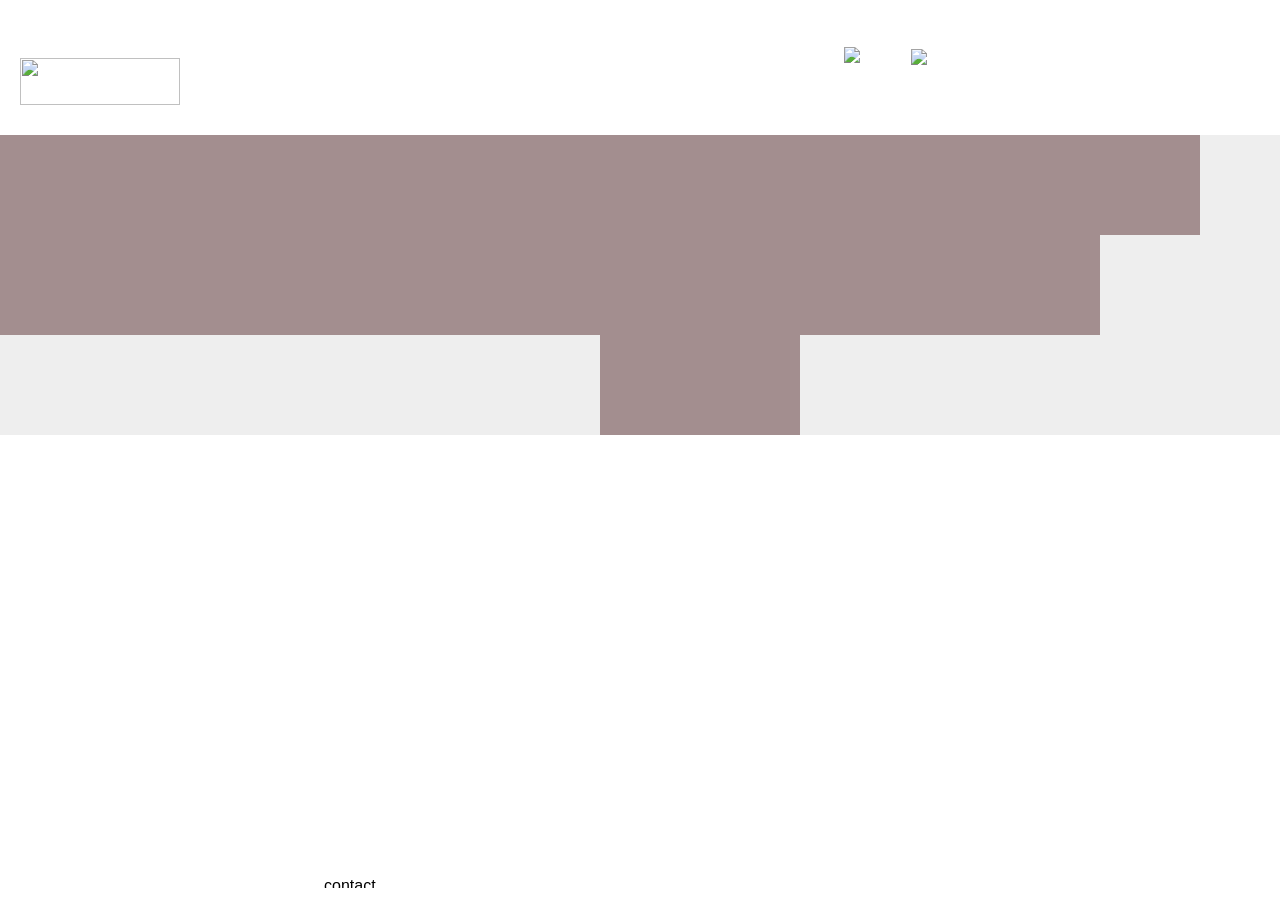
==== index.html @ 87dcb8ca "Add files via upload" ====
<html xmlns="">
<head>
<meta http-equiv="Content-Type" content="text/html; charset=utf-8" />
<meta name="description" content="Angel Gyaurov | graphic designer | portfolio Ангел Гяуров | графичен дизайнер | портфолио">

<script type="text/javascript" src="jquery-1.11.1.min.js"></script>
<script type="text/javascript" src="isotope.pkgd.min.js"></script>


<link rel="stylesheet" type="text/css" href="style.css"/>

<title>AG | portfolio</title>
<link rel="shortcut icon" href="images/favicon.ico" />


<style type="text/css">

body {
	font: 100%/1.4 Verdana, Arial, Helvetica, sans-serif;
	margin: 0;
	padding: 0;
}

ul, ol, dl {
	padding: 0;
	margin: 0;
}

a img {
	border: none;
}

a:link {
	color: #42413C;
	text-decoration: underline;
}
a:visited {
	color: #6E6C64;
	text-decoration: underline;
}
a:hover, a:active, a:focus {
	text-decoration: none;
}

.container {
	width: 100%;
	background-color: #red;
	margin: 0 auto; 
}


.header {
	height: 135px;
}



.content {
	height: 80%;
	padding-top: 0px;
	padding-right: 0;
	padding-bottom: 0px;
	padding-left: 0;
	min-height: 80%;
}


.footer {
	padding: 20px 0;
	position: relative;

}


.fltrt { 
	float: right;
	margin-left: 8px;
}
.fltlft { 
	float: left;
	margin-right: 8px;
}
.clearfloat {
	clear:both;
	height:0;
	font-size: 1px;
	line-height: 0px;
}
#apDiv1 {
	position: relative;
	width: 252px;
	height: 13px;
	z-index: 1;
	left: 324px;
}
#apDiv2 {
	position: relative;
	width: 160px;
	height: 47px;
	z-index: 1;
	left: 20px;
	top: 58px;
}
#apDiv3 {
	position: relative;
	width: 44px;
	height: 57px;
	z-index: 2;
	left: 844px;
	top: 0px;
}
#apDiv4 {
	position: relative;
	width: 43px;
	height: 55px;
	z-index: 3;
	left: 911px;
	top: -55px;
}
div#preloaded-images {
   position: absolute;
   overflow: hidden;
   left: -9999px; 
   top: -9999px;
   height: 1px;
   width: 1px;
}

</style>


</head>

<body>



<div class="container">
<div class="header">
    <div id="apDiv2"><a href="index.html"><img src="images/web_09.gif" width="160" height="47" /></a></div> 
    <div id="apDiv3"><a href="cv-angel-gyaurov.pdf" target="_blank"><img src="images/web_03.gif" onmouseover="this.src='images/webov_03.gif'" onmouseout="this.src='images/web_03.gif'" /></a></div>
    <div id="apDiv4"> <a href="mailto:angel@gyaurov.com" target="_blank"><img src="images/web_06.gif" onmouseover="this.src='images/webov_06.gif'" onmouseout="this.src='images/web_06.gif'" /></a>
    </div>
  </div>
  <div class="content">


	  
	  

  <div class="grid">
  <!-- width of .grid-sizer used for columnWidth -->
  <div class="grid-sizer"></div>
  <div class="grid-item1">test 1</div>
  <div class="grid-item grid-item--width2">test2</div>
  <div class="grid-item">  </div>

  <div class="grid-item">tesssst4</div>

</div>
	
	  
	  
	  

 <div class="isotope">
	
  <div class="grid-sizer"></div>
  <div class="grid-item"></div>

	
  <div class="item"></div>
  <div class="item a"></div>
  <div class="item"></div>
  <div class="item c"></div>
  <div class="item d"></div>
  <div class="item e"></div>
  <div class="item f"></div>
  <div class="item g"></div>
  <div class="item n"></div>
  
  <div class="item h"></div>
  
  <div class="item j"></div>
  
  <div class="item n"></div>
  <div class="item m"></div>
  
  
  <div class="item i"></div>
  <div class="item k"></div>
  <div class="item l"></div>
</div>


<script type="text/javascript">
// external js:
// https://isotope.metafizzy.co/beta/isotope.pkgd.js


$('.grid').isotope({
  // set itemSelector so .grid-sizer is not used in layout
  itemSelector: '.grid-item',
  percentPosition: true,
  masonry: {
    // use element for option
    columnWidth: '.grid-sizer'
  }
})	
	
	
	
$( function() {

  var $container = $('.isotope').isotope({
    itemSelector: '.item',
    masonry: {
      columnWidth: 100
    }
  });

  $container.on( 'click', '.item', function() {
    // change size of item by toggling gigante class
    $( this ).toggleClass('gigante');
    $container.isotope('layout');
  });
  
});
</script>

</div>
  <div class="footer">
    <div id="apDiv1"><img src="images/web_35.gif" alt="contact" width="352" height="13" usemap="#Map" border="0" />
      <map name="Map" id="Map">
        <area shape="rect" coords="208,-7,322,12" href="mailto:angel@gyaurov.com" target="_blank" alt="angel@gyauorov.com" />
        <area shape="rect" coords="335,1,356,12" href="cv-angel-gyaurov.pdf" target="_blank" alt="CV" />
      </map>
    </div>
  </div>
</div>

  <div id="preloaded-images">
   <img src="images/webov_15.gif" width="1" height="1" alt="Image 01" />
   <img src="images/webov_16.gif" width="1" height="1" alt="Image 02" />
   <img src="images/webov_17.jpg" width="1" height="1" alt="Image 03" />
   <img src="images/webov_18.jpg" width="1" height="1" alt="Image 04" />
   <img src="images/webov_24.jpg" width="1" height="1" alt="Image 05" />
   <img src="images/webov_20.gif" width="1" height="1" alt="Image 06" />
   <img src="images/webov_21.gif" width="1" height="1" alt="Image 07" />
   <img src="images/webov_26.jpg" width="1" height="1" alt="Image 08" />
   <img src="images/webov_19.gif" width="1" height="1" alt="Image 09" />
   <img src="images/webov_25.jpg" width="1" height="1" alt="Image 10" />
   <img src="images/webov_27.gif" width="1" height="1" alt="Image 11" />
   <img src="images/webov_29.gif" width="1" height="1" alt="Image 12" />
   <img src="images/webov_30.jpg" width="1" height="1" alt="Image 13" />
   <img src="images/webov_06.gif" width="1" height="1" alt="Image 14" />
   <img src="images/webov_03.gif" width="1" height="1" alt="Image 15" />
   <img src="images/project10.gif" width="1" height="1" alt="Image 16" />
   <img src="images/project06.jpg" width="1" height="1" alt="Image 17" />
   <img src="images/project02.jpg" width="1" height="1" alt="Image 18" />
   <img src="images/project03.jpg" width="1" height="1" alt="Image 19" />
   <img src="images/project04.jpg" width="1" height="1" alt="Image 20" />
   <img src="images/project11.gif" width="1" height="1" alt="Image 21" />
   <img src="images/project12.gif" width="1" height="1" alt="Image 22" />
   <img src="images/project08.jpg" width="1" height="1" alt="Image 23" />
   <img src="images/project07.jpg" width="1" height="1" alt="Image 24" />
   <img src="images/project05.jpg" width="1" height="1" alt="Image 25" />
   <img src="images/project13.gif" width="1" height="1" alt="Image 26" />
   <img src="images/project01.jpg" width="1" height="1" alt="Image 27" />
   <img src="images/project09.jpg" width="1" height="1" alt="Image 28" />
 
</div>
</body>
</html>
---- style.css ----
* {
  -webkit-box-sizing: border-box;
     -moz-box-sizing: border-box;
          box-sizing: border-box;
}

body {
  font-family: sans-serif;
}


/* ---- isotope ---- */

.isotope {
	background: #eee;
	max-width: 100%;
}

/* clear fix */
.isotope:after {
  content: '';
  display: block;
  clear: both;
}



/* fluid 5 columns */
.grid-sizer,
.grid-item { width: 20%;  content: url(images/web_26.gif);}
/* 2 columns */
.grid-item1 { width: 20%; content: url(images/web_27.gif);  }

.grid-item--width2 { width: 40%; 	content: url(images/web_28.gif);
}
.grid-item--width100 { width: 100%; content: url(images/web_28.gif); }

/* ---- .item ---- */




.item {
	float: left;
	width: 100px;
	height: 100px;
	background: #A38E8F;
	background-image: url(images/web_15.gif);
}

.item.width2 { width: 200px; }
.item.height2 { height: 200px; }

.item:hover {
	background-image: url(images/webov_15.gif);
	cursor: pointer;
}

.item.gigante {
  width: 200px;
  height: 200px;
  background-image: url(images/project10.gif);
}

.item.a {
  float: left;
  width: 20%;
  height: 20%;
  background-image: url(images/web_16.gif);
}

.item.a:hover {
	cursor: pointer;
	background-image: url(images/webov_16.gif);
}

.item.a.gigante {
  width: 600px;
  height: 1700px;
  background-image: url(images/project06.jpg);
}

.item.b {
	float: left;
	width: 200px;
	height: 100px;
	background-image: url(images/web_17.gif);
}

.item.b:hover {
	cursor: pointer;
	background-image: url(images/webov_17.jpg);
}

.item.b.gigante {
  width: 500px;
  height: 1700px;
  background-image: url(images/project02.jpg);
}

.item.c {
	float: left;
	width: 200px;
	height: 200px;
	background-image: url(images/web_18.gif);
}

.item.c:hover {
	cursor: pointer;
	background-image: url(images/webov_18.jpg);
}

.item.c.gigante {
  width: 1000px;
  height: 800px;
  background-image: url(images/project03.jpg);
}

.item.d {
	float: left;
	width: 100px;
	height: 200px;
	background-image: url(images/web_24.gif);
}

.item.d:hover {
	cursor: pointer;
	background-image: url(images/webov_24.jpg);
}

.item.d.gigante {
	width: 1000px;
	height: 800px;
	background-image: url(images/project04.jpg);
	float: none;
}

.item.e {
	width: 100px;
	height: 100px;
	background-image: url(images/web_20.gif);
}

.item.e:hover {
	cursor: pointer;
	background-image: url(images/webov_20.gif);
}

.item.e.gigante {
  width: 200px;
  height: 100px;
  background-image: url(images/project11.gif);
}

.item.f {
	float: left;
	width: 100px;
	height: 100px;
	background-image: url(images/web_21.gif);
}

.item.f:hover {
	cursor: pointer;
	background-image: url(images/webov_21.gif);
}

.item.f.gigante {
	
  width: 200px;
  height: 100px;
  background-image: url(images/project12.gif);
}

.item.g {
	float: left;
	width: 200px;
	height: 100px;
	background-image: url(images/web_26.gif);
}

.item.g:hover {
	cursor: pointer;
	background-image: url(images/webov_26.jpg);
}

.item.g.gigante {
	width: 1000px;
	height: 300px;
	background-image: url(images/project08.jpg);
}

.item.h {
	float: left;
	width: 100px;
	height: 200px;
	background-image: url(images/web_19.gif);
}

.item.h:hover {
	cursor: pointer;
	background-image: url(images/webov_19.gif);
}

.item.h.gigante {
	width: 1000px;
	height: 400px;
	background-image: url(images/project07.jpg);
}

.item.i {
	float: left;
	width: 100px;
	height: 100px;
	background-image: url(images/web_25.gif);
}

.item.i:hover {
	cursor: pointer;
	background-image: url(images/webov_25.jpg);
}

.item.i.gigante {
	width: 300px;
	height: 200px;
	background-image: url(images/project05.jpg);
}

.item.j {
	float: left;
	width: 100px;
	height: 100px;
	background-image: url(images/web_27.gif);
}

.item.j:hover {
	cursor: pointer;
	background-image: url(images/webov_27.gif);
}

.item.j.gigante {
	width: 200px;
	height: 100px;
	background-image: url(images/project13.gif);
}

.item.k {
	float: left;
	width: 200px;
	height: 200px;
	background-image: url(images/web_28.gif);
}

.item.k:hover {
	cursor: pointer;
	background-image: url(images/webov_29.gif);
}

.item.k.gigante {
	width: 1000px;
	height: 1100px;
	background-image: url(images/project01.jpg);
}

.item.l {
	float: right;
	width: 200px;
	height: 100px;
	background-image: url(images/web_29.gif);
}

.item.l:hover {
	cursor: pointer;
	background-image: url(images/webov_30.jpg);
}

.item.l.gigante {
	width: 1000px;
	height: 600px;
	background-image: url(images/project09.jpg);
}

.item.m {
	float: left;
	width: 100px;
	height: 100px;
	background-image: url(images/spacer_big.gif);
	cursor: default;
}
.item.m:hover {
	cursor: defaulg;
	
}	

.item.n {
	float: left;
	width: 100px;
	height: 100px;
	cursor: default;
	background-image: url(none);
}
.item.n:hover {
    cursor: defaulg;
    color: #232;
}
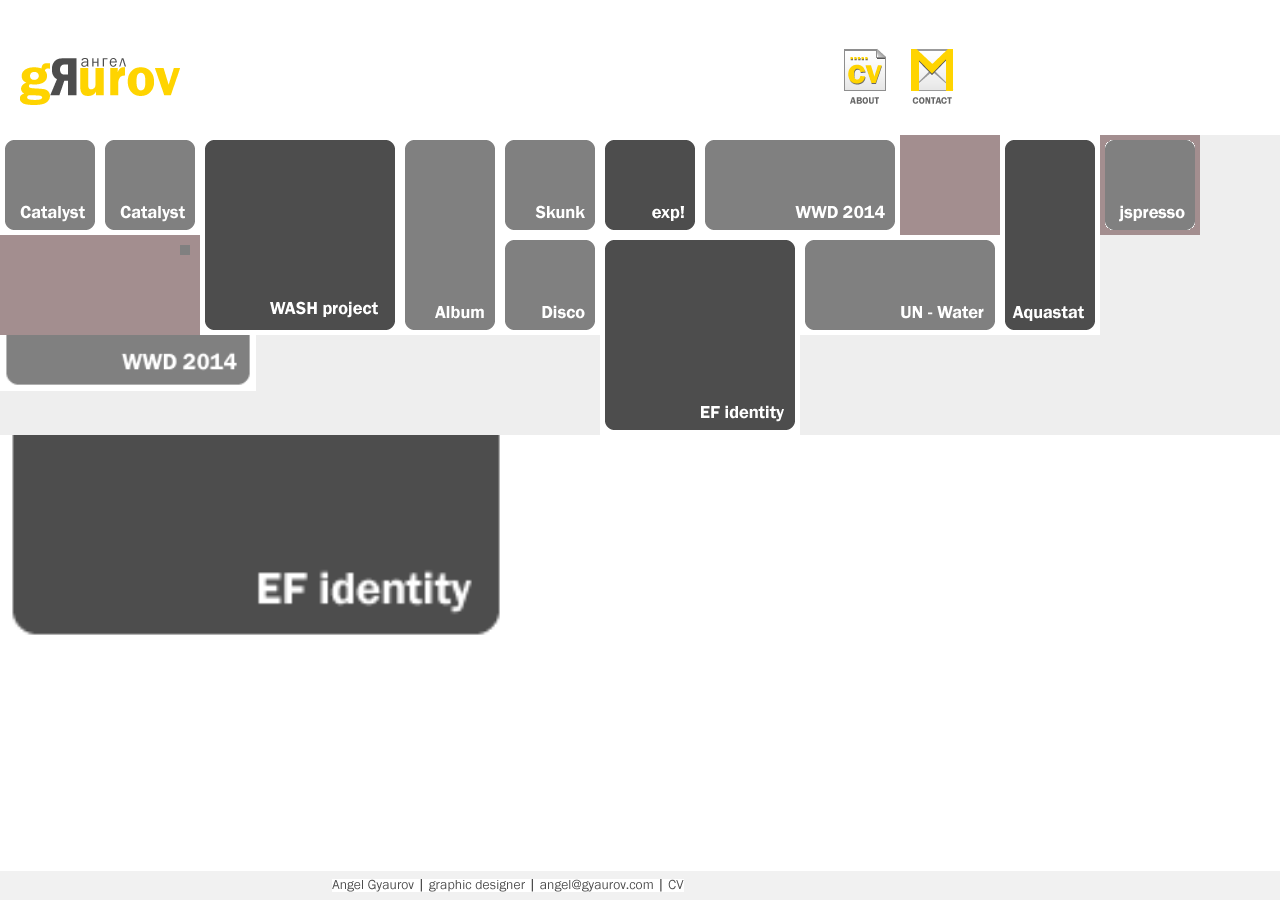
==== commit 9154a831: "Update index.html" ====
--- a/index.html
+++ b/index.html
@@ -67,8 +67,15 @@
 
 
 .footer {
-	padding: 20px 0;
-	position: relative;
+  position: fixed;
+  bottom: 0;
+  left: 0;
+  width: 100%;
+  background-color: #f1f1f1;
+  padding: 8px;
+  text-align: center;
+  z-index: 1000;
+}
 
 }
 
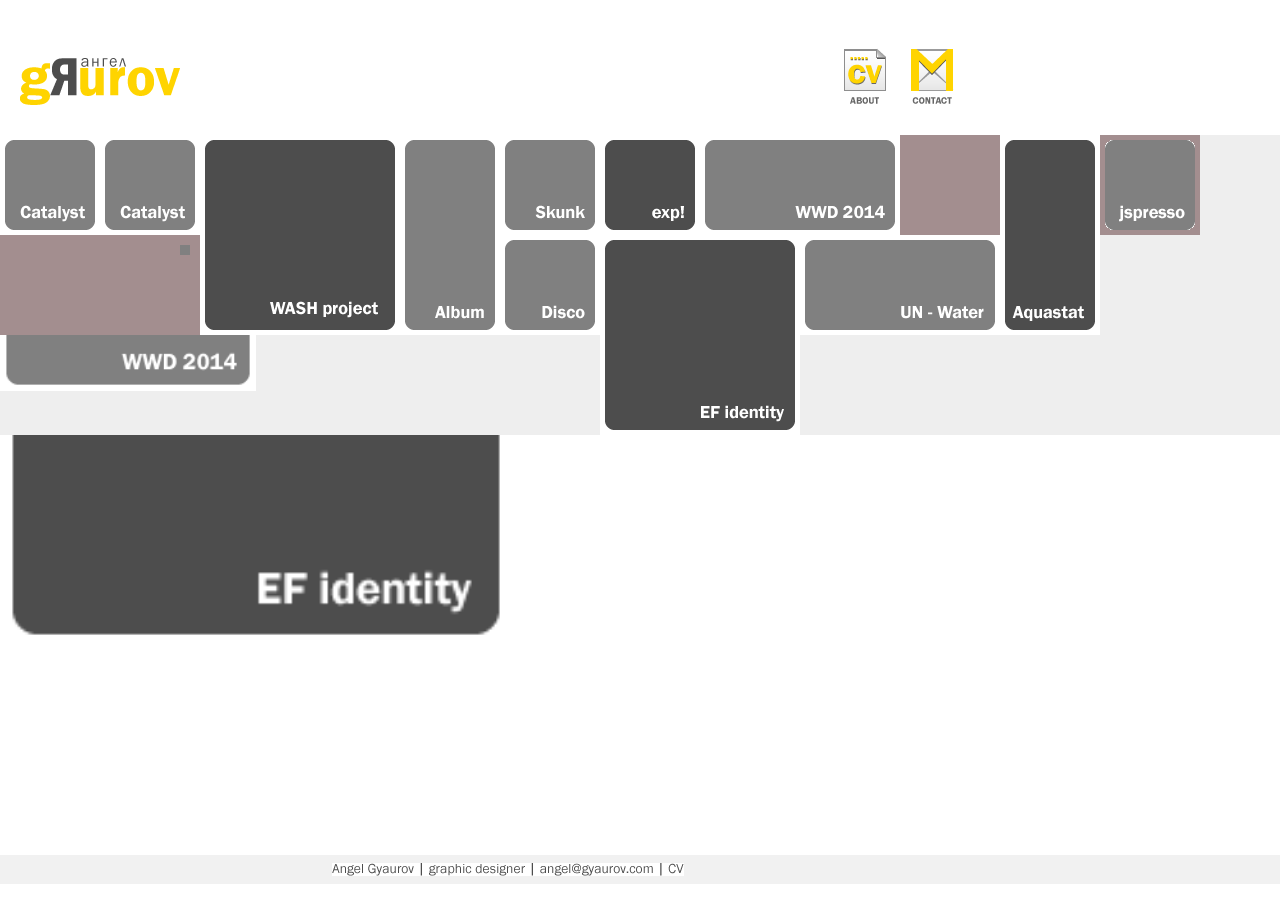
==== commit 6eb6376d: "Update index.html" ====
--- a/index.html
+++ b/index.html
@@ -67,7 +67,7 @@
 
 
 .footer {
-  position: fixed;
+  position: relative;
   bottom: 0;
   left: 0;
   width: 100%;
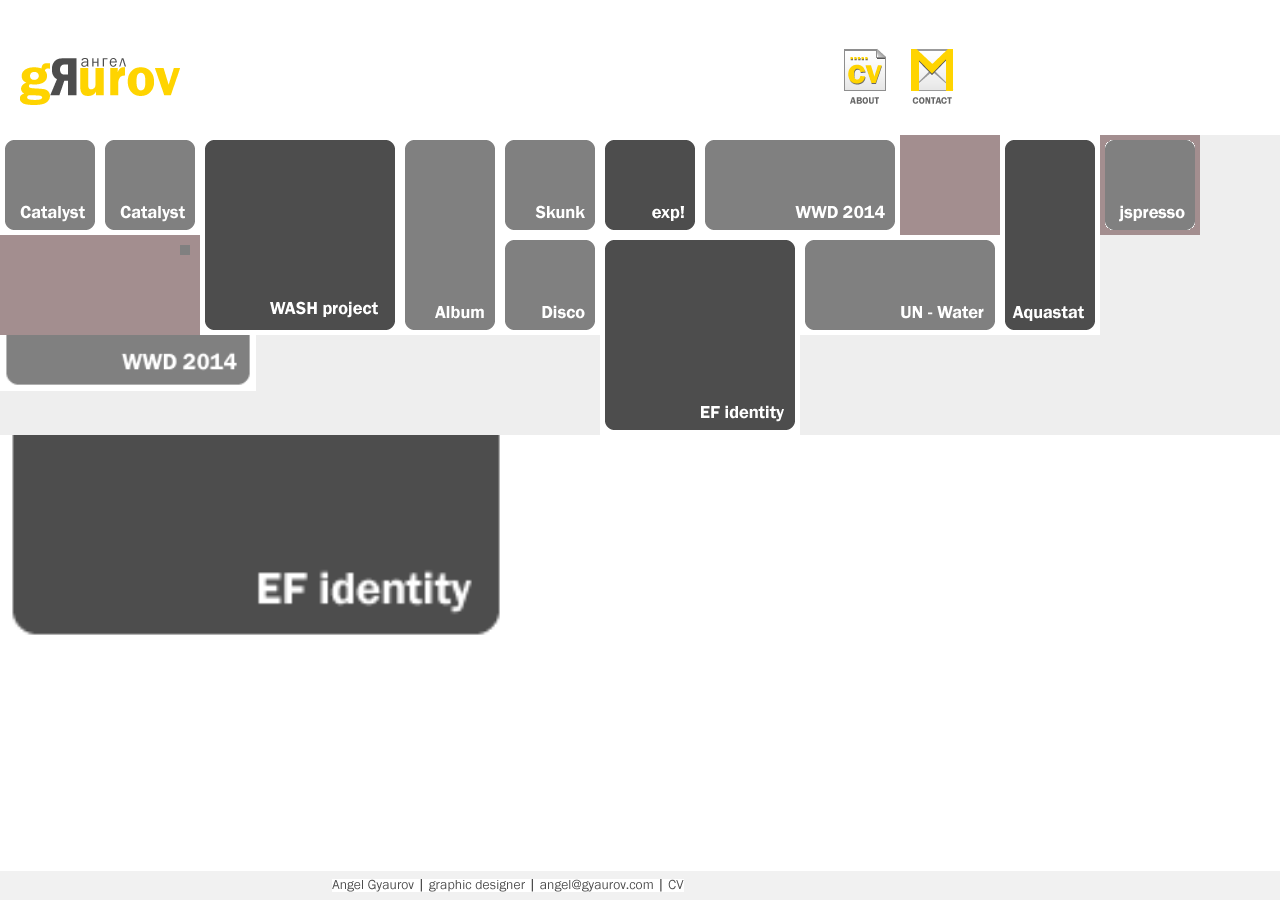
==== commit 65db5192: "Update index.html" ====
--- a/index.html
+++ b/index.html
@@ -67,7 +67,7 @@
 
 
 .footer {
-  position: relative;
+  position: fixed;
   bottom: 0;
   left: 0;
   width: 100%;
@@ -160,6 +160,18 @@
   <!-- width of .grid-sizer used for columnWidth -->
   <div class="grid-sizer"></div>
   <div class="grid-item1">test 1</div>
+  <div class="grid-item grid-item--width2">test2</div>
+  <div class="grid-item">  </div>
+  <div class="grid-item">tesssst4</div>
+	  
+  <div class="grid-item grid-item--width2">test2</div>
+  <div class="grid-item">  </div>
+
+  <div class="grid-item">tesssst4</div>
+  <div class="grid-item grid-item--width2">test2</div>
+  <div class="grid-item">  </div>
+
+  <div class="grid-item">tesssst4</div>
   <div class="grid-item grid-item--width2">test2</div>
   <div class="grid-item">  </div>
 
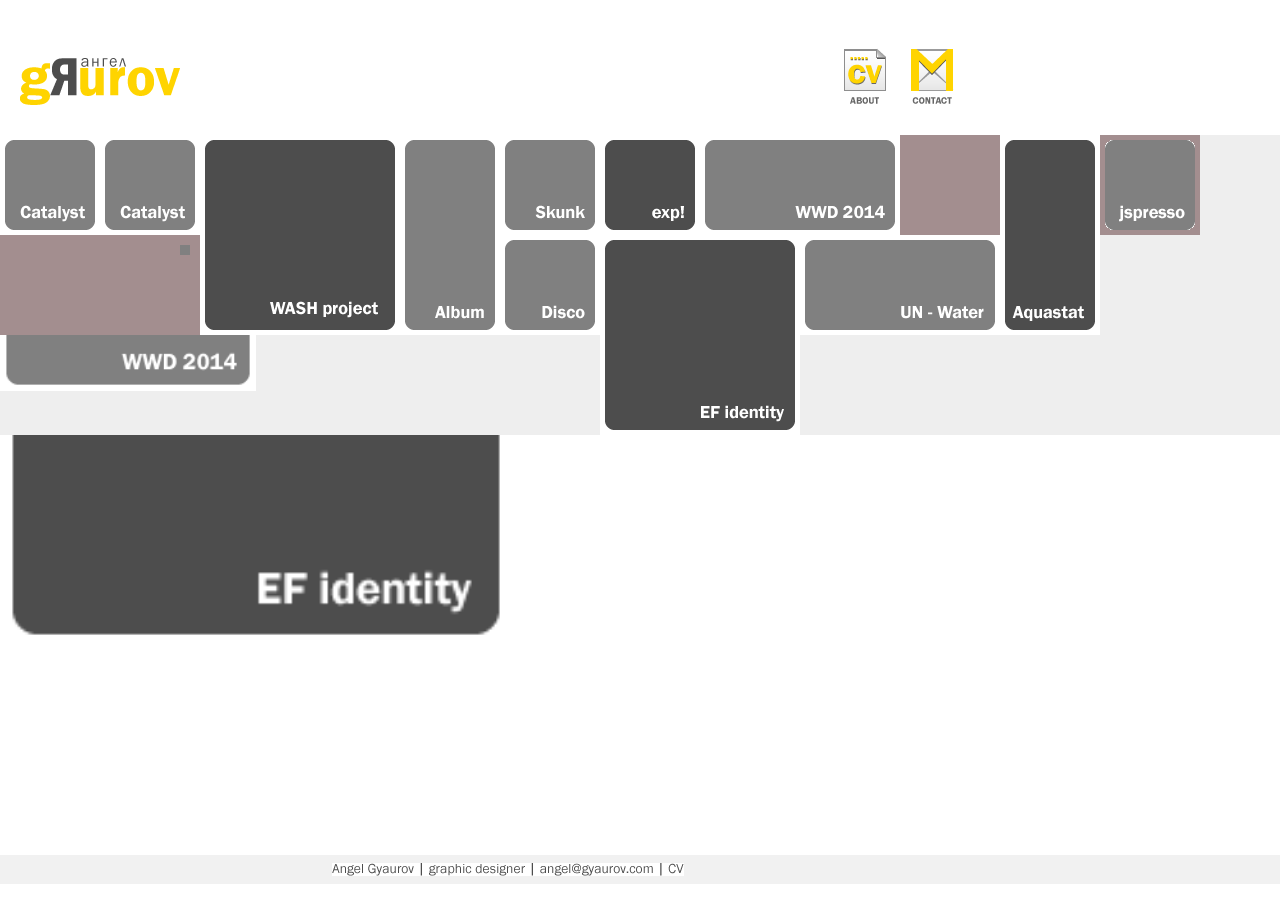
==== commit 675b2d86: "Update index.html" ====
--- a/index.html
+++ b/index.html
@@ -67,7 +67,7 @@
 
 
 .footer {
-  position: fixed;
+  position: relative;
   bottom: 0;
   left: 0;
   width: 100%;
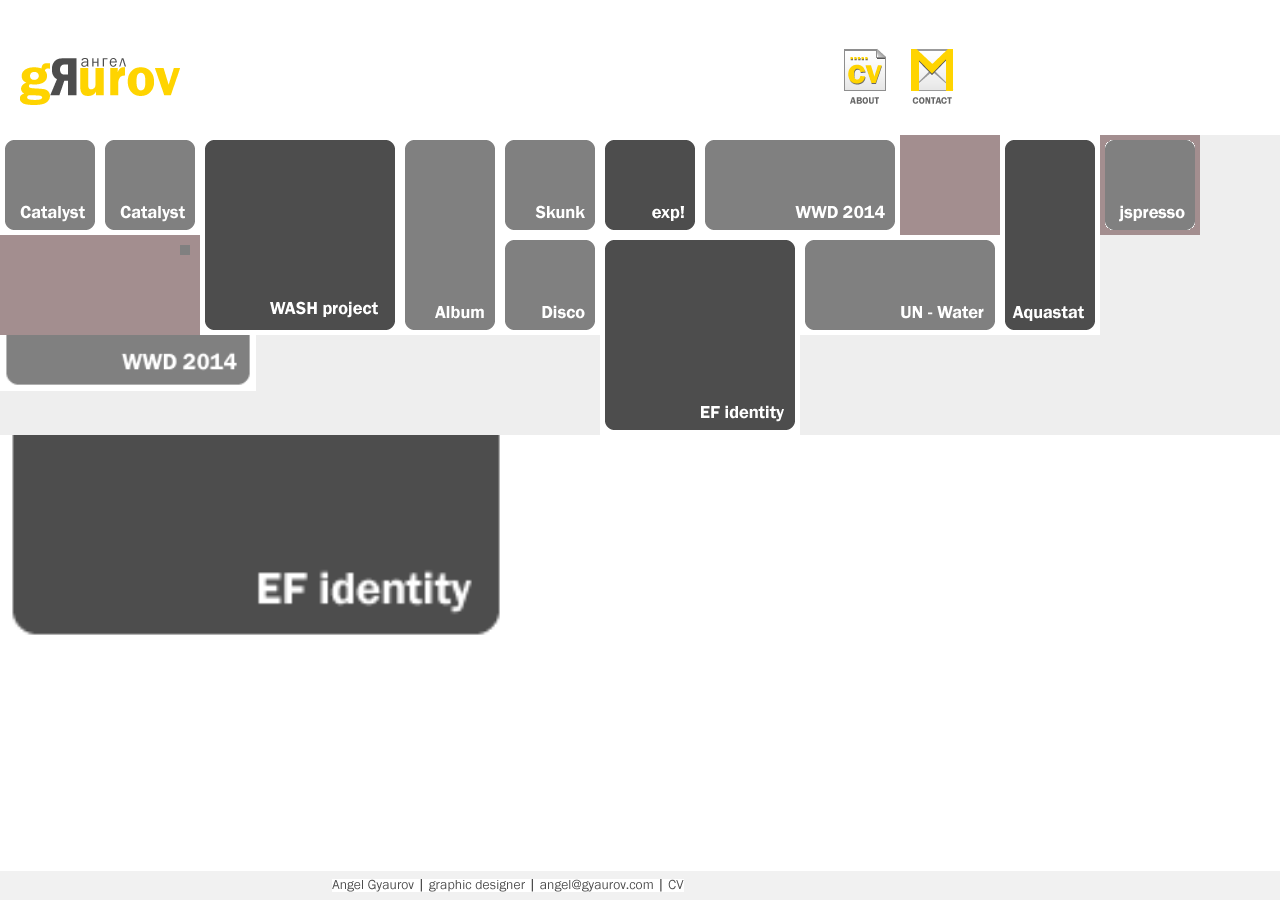
==== commit b99bcecf: "Update index.html" ====
--- a/index.html
+++ b/index.html
@@ -67,7 +67,7 @@
 
 
 .footer {
-  position: relative;
+  position: fixed;
   bottom: 0;
   left: 0;
   width: 100%;
